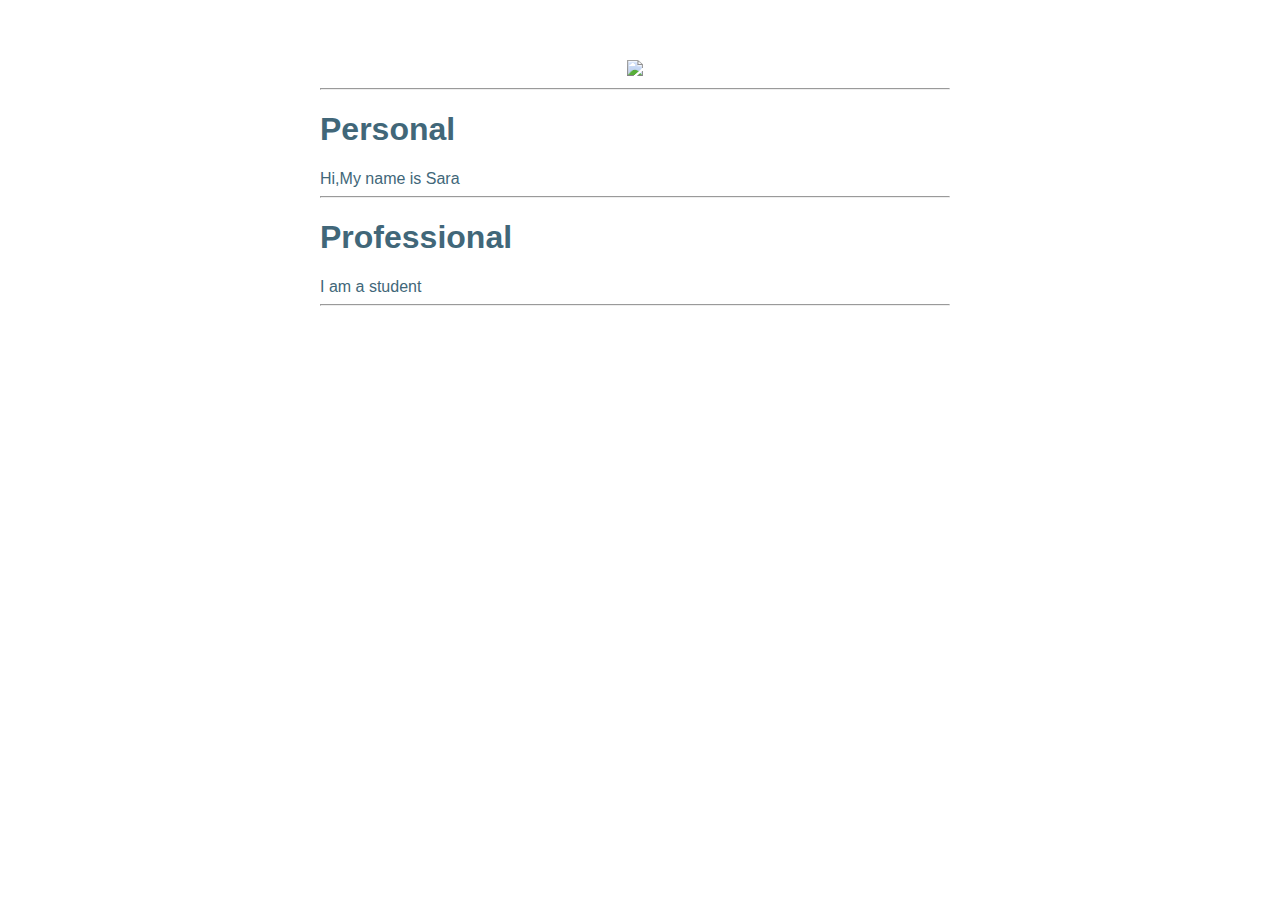
==== ui/index.html @ 0115e1d4 "[imad-console] Updates ui/index.html" ====
<!doctype html>
<html>
    <head>
        <link href="/ui/style.css" rel="stylesheet" />
    </head>
    <body>
        <div class="container">
        <div class="center">
            <img id="madi" src="http://www.hiltonpond.org/images/CranesBillDovesFoot01.jpg" class="img-medium"/>
        </div>
        <hr/>
        <h1>Personal</h1>
        <div>
            Hi,My name is Sara
        </div>
        <hr/>
         <h1>Professional</h1>
        <div>
          I am a student 
        </div>
        <hr/>
        <div class="footer">
            
        </div>
        </div>
        <script type="text/javascript" src="/ui/main.js">
        </script>
    </body>
</html>
---- ui/style.css ----
body {
    font-family: sans-serif;
   
    margin-top: 60px;
}

.center {
    text-align: center;
}

.text-big {
    font-size: 300%;
}

.bold {
    font-weight: bold;
}

.img-medium {
    height: 200px;
}

 .container {
                max-width: 630px;
                margin: 0 auto;
                color: #416779;
                font-famly:Sans-Serif;
                padding-left: 20px;
                padding-right: 30px;
           }
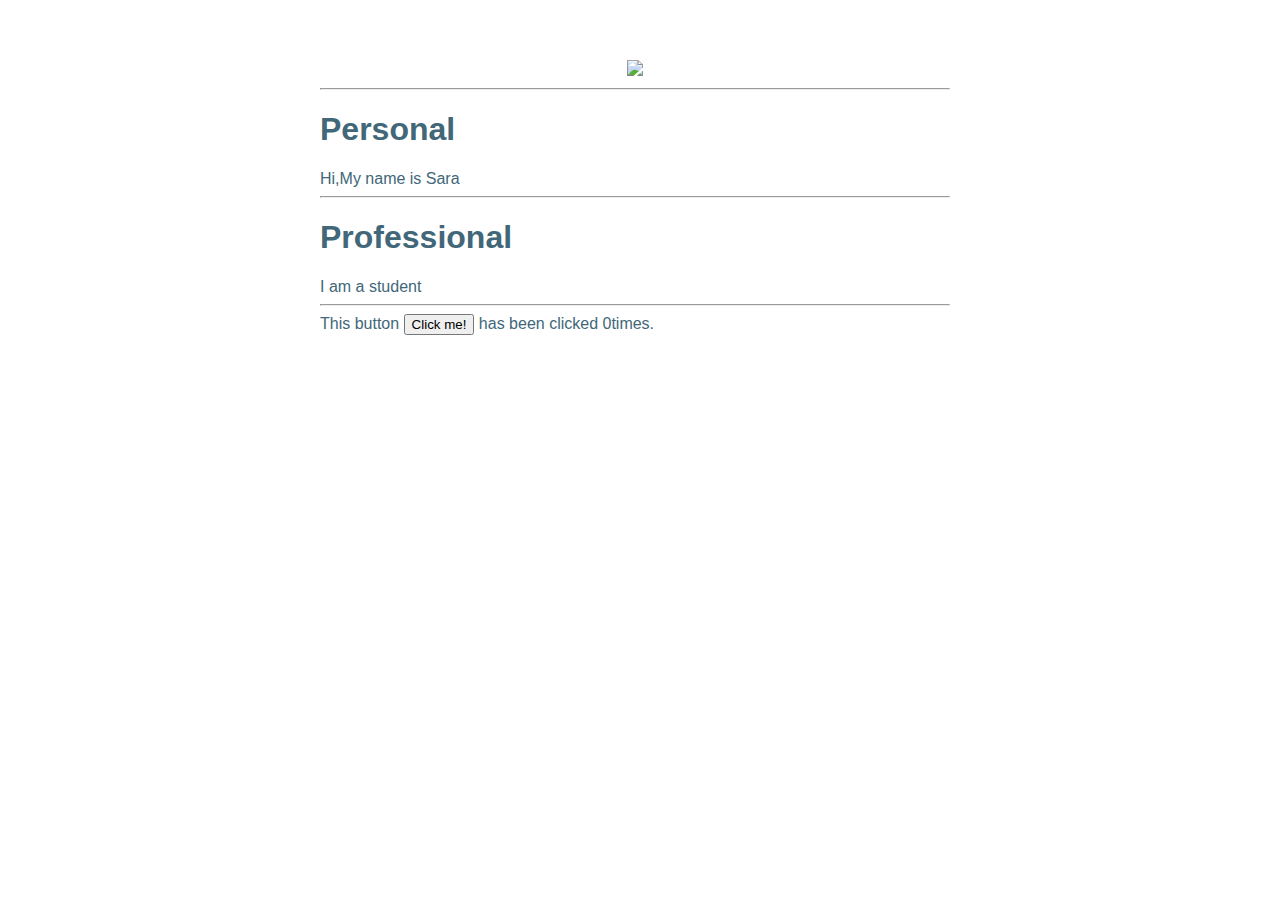
==== commit 6a151cd0: "[imad-console] Updates ui/index.html" ====
--- a/ui/index.html
+++ b/ui/index.html
@@ -20,6 +20,7 @@
         </div>
         <hr/>
         <div class="footer">
+            This button <button id="counter">Click me!</button> has been clicked <span id="count">0</span>times.
             
         </div>
         </div>
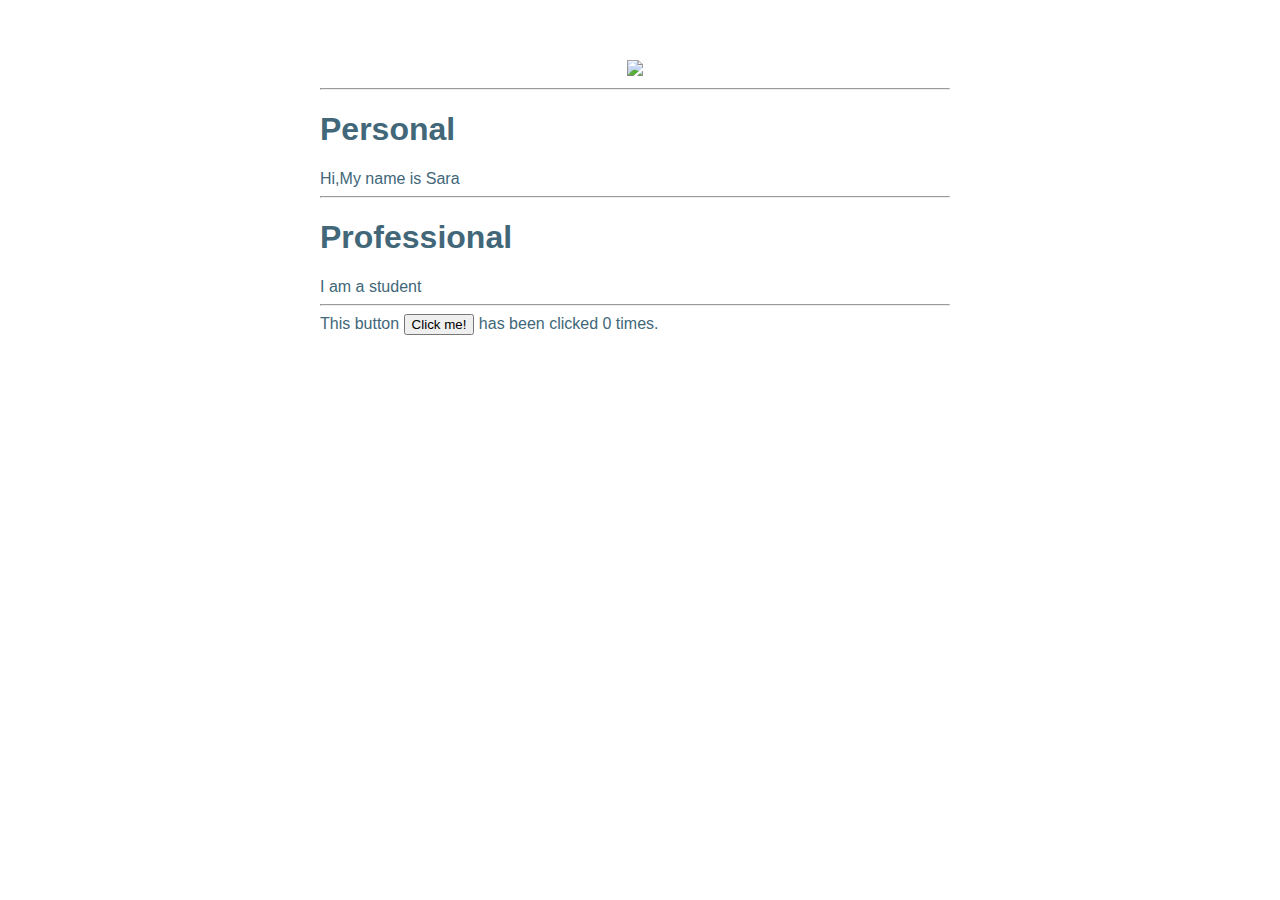
==== commit 961cdab1: "[imad-console] Updates ui/index.html" ====
--- a/ui/index.html
+++ b/ui/index.html
@@ -20,7 +20,7 @@
         </div>
         <hr/>
         <div class="footer">
-            This button <button id="counter">Click me!</button> has been clicked <span id="count">0</span>times.
+            This button <button id="counter">Click me!</button> has been clicked <span id="count">0</span> times.
             
         </div>
         </div>
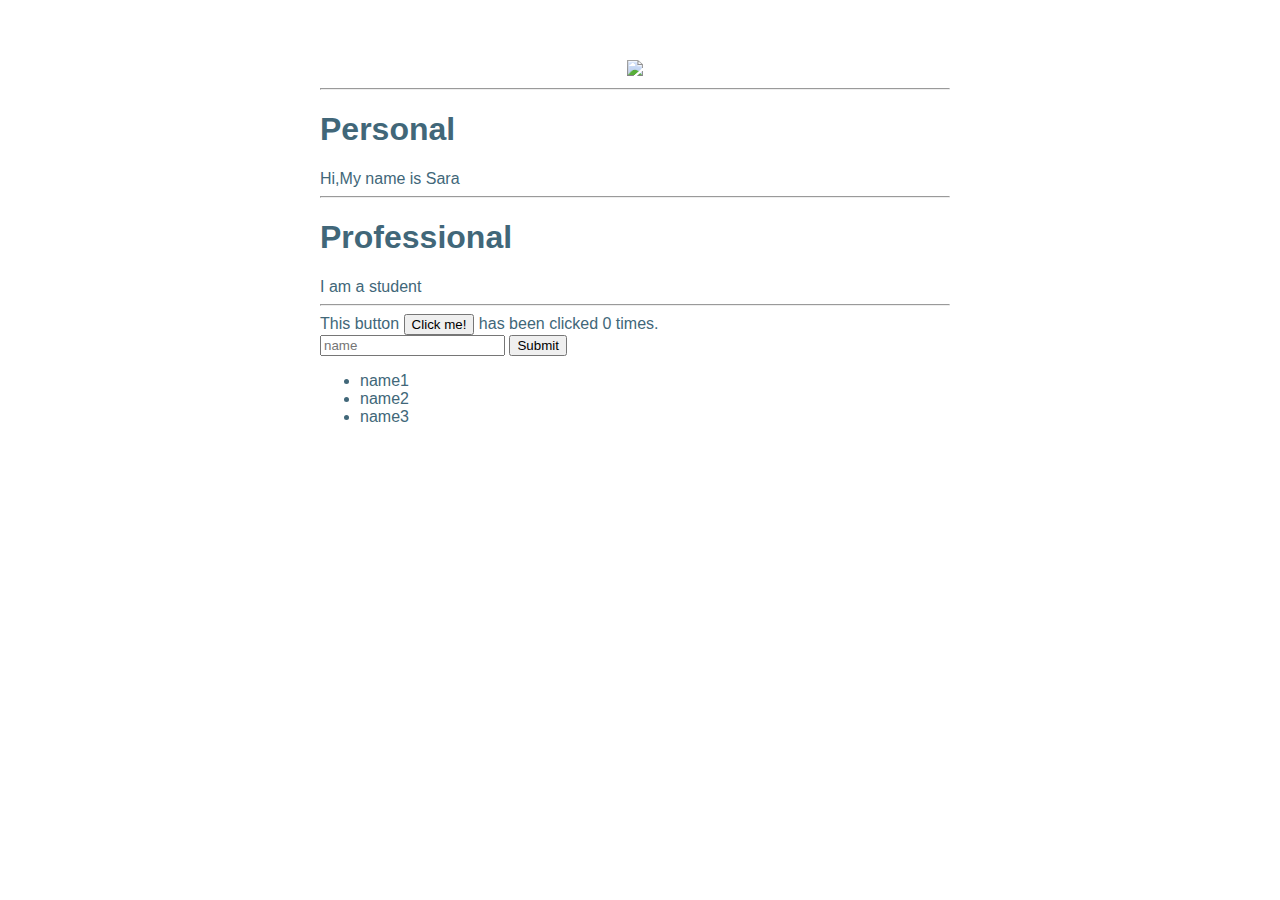
==== commit ff058593: "[imad-console] Updates ui/index.html" ====
--- a/ui/index.html
+++ b/ui/index.html
@@ -21,7 +21,14 @@
         <hr/>
         <div class="footer">
             This button <button id="counter">Click me!</button> has been clicked <span id="count">0</span> times.
-            
+            <br />
+            <input type="text" id="name" placeholder="name"> </input>
+            <input type="Submit" value="Submit" > </input>
+            <ul>
+                <li> name1 </li>
+                <li> name2 </li>
+                <li> name3 </li>
+            </ul>
         </div>
         </div>
         <script type="text/javascript" src="/ui/main.js">
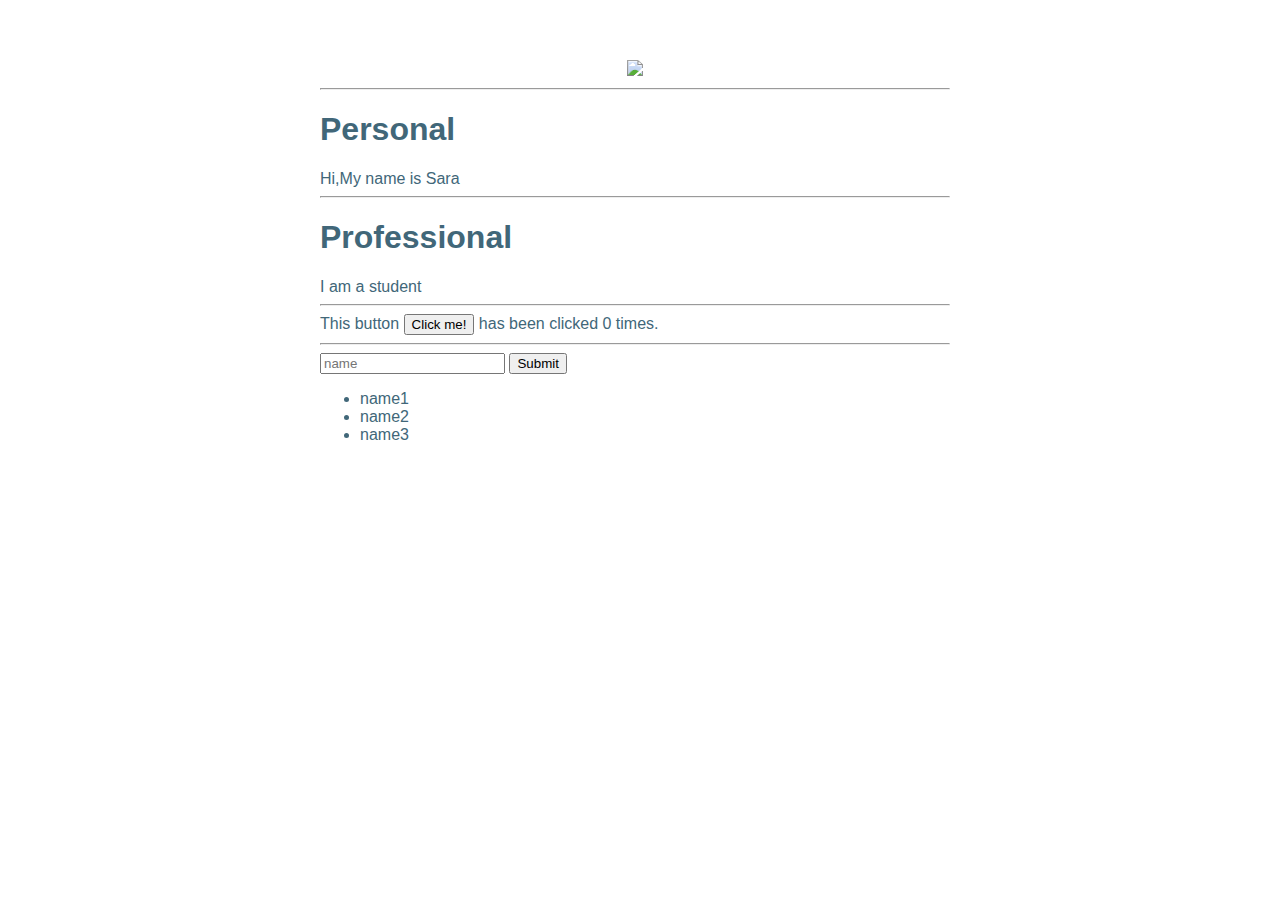
==== commit 2ececc12: "[imad-console] Updates ui/index.html" ====
--- a/ui/index.html
+++ b/ui/index.html
@@ -22,8 +22,9 @@
         <div class="footer">
             This button <button id="counter">Click me!</button> has been clicked <span id="count">0</span> times.
             <br />
+            <hr />
             <input type="text" id="name" placeholder="name"> </input>
-            <input type="Submit" value="Submit" > </input>
+            <input type="Submit" value="Submit" id="submit_btn"> </input>
             <ul>
                 <li> name1 </li>
                 <li> name2 </li>
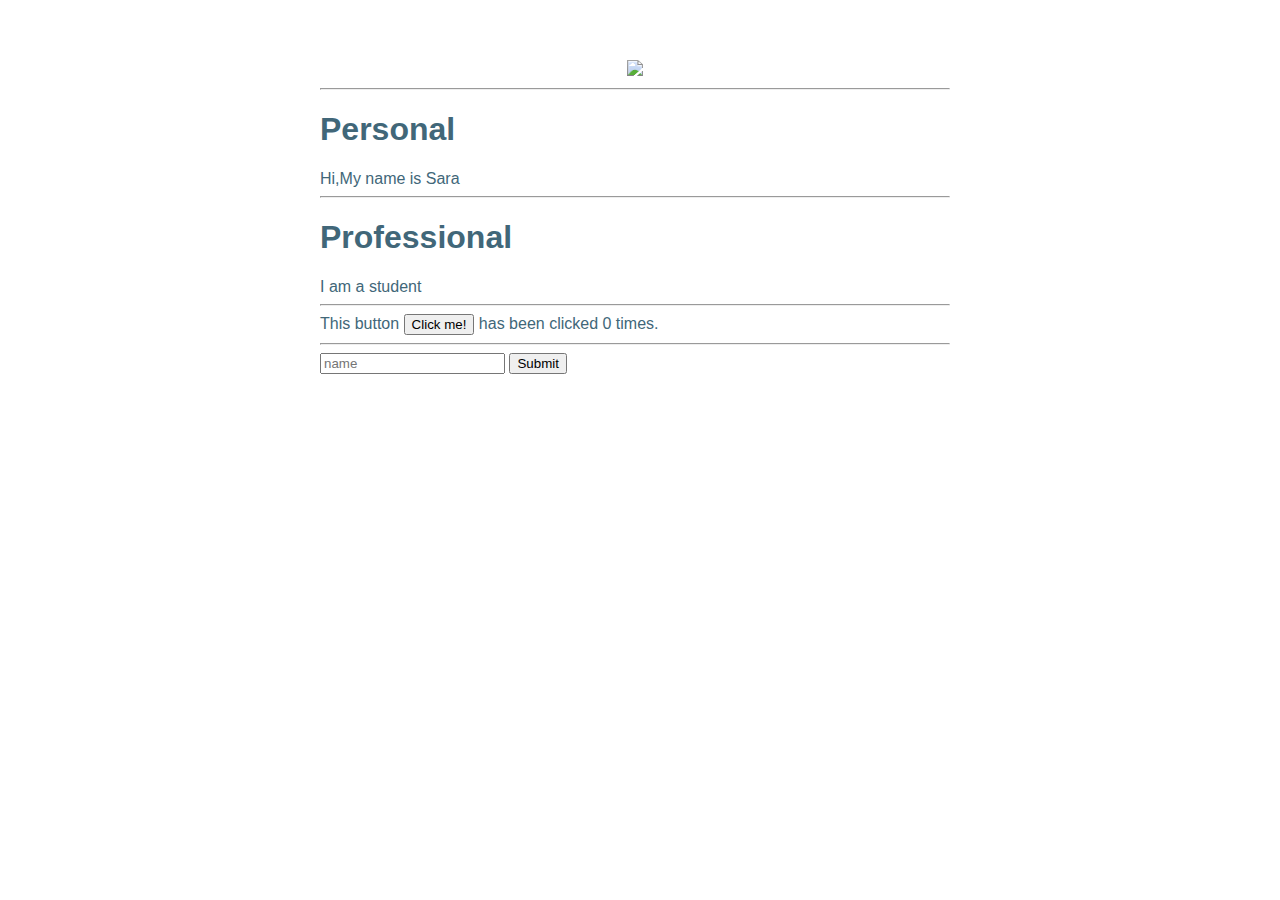
==== commit 1b823276: "[imad-console] Updates ui/index.html" ====
--- a/ui/index.html
+++ b/ui/index.html
@@ -25,10 +25,8 @@
             <hr />
             <input type="text" id="name" placeholder="name"> </input>
             <input type="Submit" value="Submit" id="submit_btn"> </input>
-            <ul>
-                <li> name1 </li>
-                <li> name2 </li>
-                <li> name3 </li>
+            <ul id="namelist">
+                
             </ul>
         </div>
         </div>
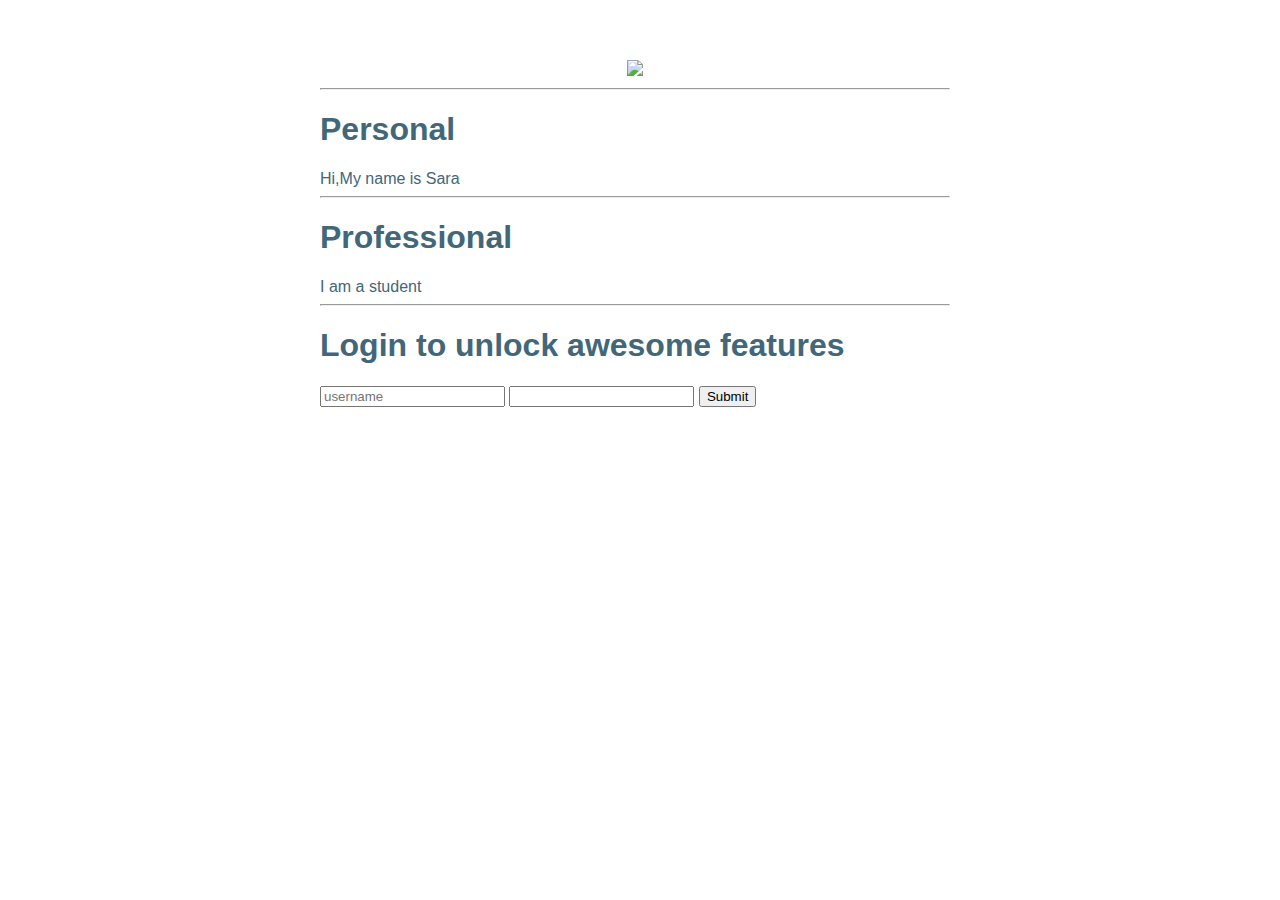
==== commit 6069cfba: "[imad-console] Updates ui/index.html" ====
--- a/ui/index.html
+++ b/ui/index.html
@@ -19,15 +19,14 @@
           I am a student 
         </div>
         <hr/>
+        <h1> Login to unlock awesome features</h1>
+        <div>
+            <input type="text" id="username" placeholder="username"/>
+            <input type="password" id="password" />
+            <input type="Submit" id="submit_btn" />
+        </div>
         <div class="footer">
-            This button <button id="counter">Click me!</button> has been clicked <span id="count">0</span> times.
-            <br />
-            <hr />
-            <input type="text" id="name" placeholder="name"> </input>
-            <input type="Submit" value="Submit" id="submit_btn"> </input>
-            <ul id="namelist">
-                
-            </ul>
+           
         </div>
         </div>
         <script type="text/javascript" src="/ui/main.js">
